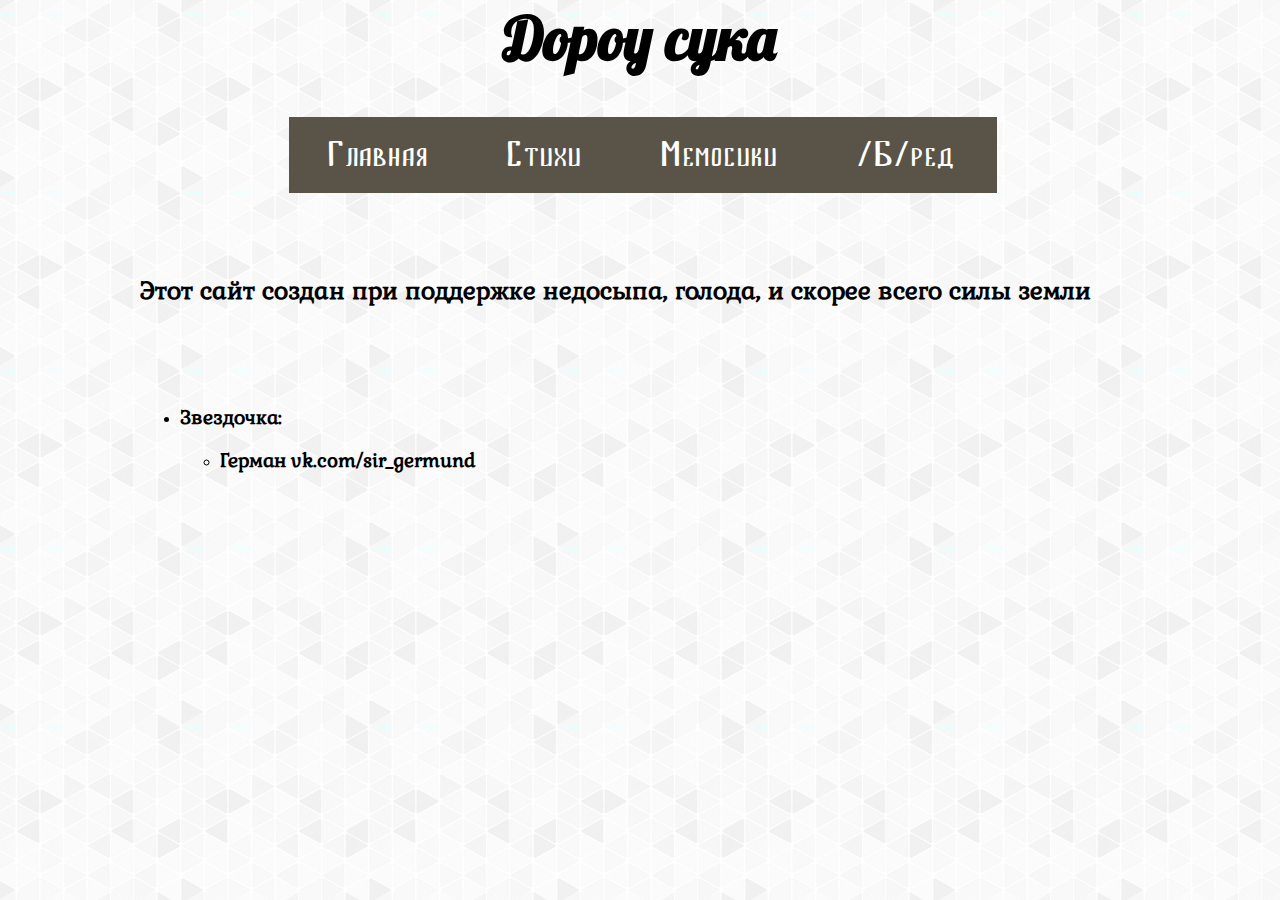
==== index.html @ 402431c6 "remake index" ====
<!DOCTYPE html>
<html>
	<head>
		<meta charset="utf-8">
		<title> Ю.В.Вульф </title>
		<link rel="stylesheet" href="main.css">
		<link rel="shortcut icon" href="img/icon.png" type="image/png">
	</head>
	<body>
		<h1> Дороу сука </h1>
		<nav>
			<ul class="menuul">
				<li class="menuli"> <a href="home.html">Главная</a> </li>
				<li class="menuli"> <a href="biograthy.html">Стихи</a> </li>
				<li class="menuli"> <a href="work.html">Мемосики</a> </li>
				<li class="menuli"> <a href="sources.html">/Б/ред</a> </li>
			</ul>
		</nav>
		<div>
			<h2 class="text" id="h2m"> Этот сайт создан при поддержке недосыпа, голода, и скорее всего силы земли </h2>
			<ul>
				<li>
					<h3 class="text"> Звездочка:  </h3>
					<ul>
						<li>
							<h3 class="text"> Герман vk.com/sir_germund </h3>
						</li>
					</ul>
				</li>
			</ul>
		</div>
	</body>
</html>
---- main.css ----
html {
	position: relative;
    min-height: 100%;
}
body {
	background-image: url(img/bgpattern.png);
	margin: 0 0 20px;
}
@font-face {
	font-family: lobster;
	src: url(fonts/Lobster-Regular.ttf);
}
@font-face {
	font-family: bitter;
	src: url(fonts/Bitter-Regular.otf);
}
@font-face {
	font-family: bemount;
	src: url(fonts/Bemount.otf);
}
@font-face {
	font-family: gabriela;
	src: url(fonts/Gabriela-Regular.ttf);
}
nav {
	text-align: center;
	margin: 0 auto;
	margin-top: 60px;
	margin-bottom: 100px;
	width: 1000px;
}
.menuul{
	list-style: none;
	margin: 0;
	padding-left: 0;
	
}
.menuli{
	display: inline-block;
	margin-right: -5px;
}
a {
	text-decoration: none;
	font-family: bemount, serif;
	font-size: 35px;
	color: white;
	padding: 20px 40px;
	background-color: #595447;
	transition-duration: 1s;
}
a:hover {
	background-color: #A69B84;
}
h1 {
	font-family:  lobster, sans-serif;
	font-size: 60px;
	text-align: center;
	margin: 0 auto;
	width: 1000px;
}
#h2m {
	margin-bottom: 100px;
}
.text {
	font-family: gabriela, serif;
	text-align: left;
}
.text2 {
	font-family: bitter, serif;
	text-align: left;
}
div {
	margin: 0 auto;
	width: 1000px;
	text-align: center;
	margin-bottom: 200px;
}
img {
	float: left;
	margin-right: 40px;
}
table {
	background-image: url(img/tablebg.png);
    border: 2px solid black;
    margin-bottom: 0.5em;
    padding: .4em;
    font-size: 20px;
    width: 100%;
    vertical-align: middle;
    text-align: center;
    line-height: 2em;
	border-collapse: collapse;
	margin-bottom: 60px;
	font-family: bitter, serif;
}
caption {
	background-image: url(img/tablebg.png);
	font-size: 20px;
	font-weight: bold;
	border: 2px solid black;
	border-bottom: 0px solid black;
}
th {
	border: 1px solid black;
}
td {
	border: 1px solid black;
	text-align: left;
	padding-left: 10px;
}
p {
	font-family: gabriela, serif;
	font-size: 20px;
	text-align: left;
	text-indent: 40px;
}
.formula {
	width: 20%;
	height: 20%;
}
.li2 {
	list-style: none;
}
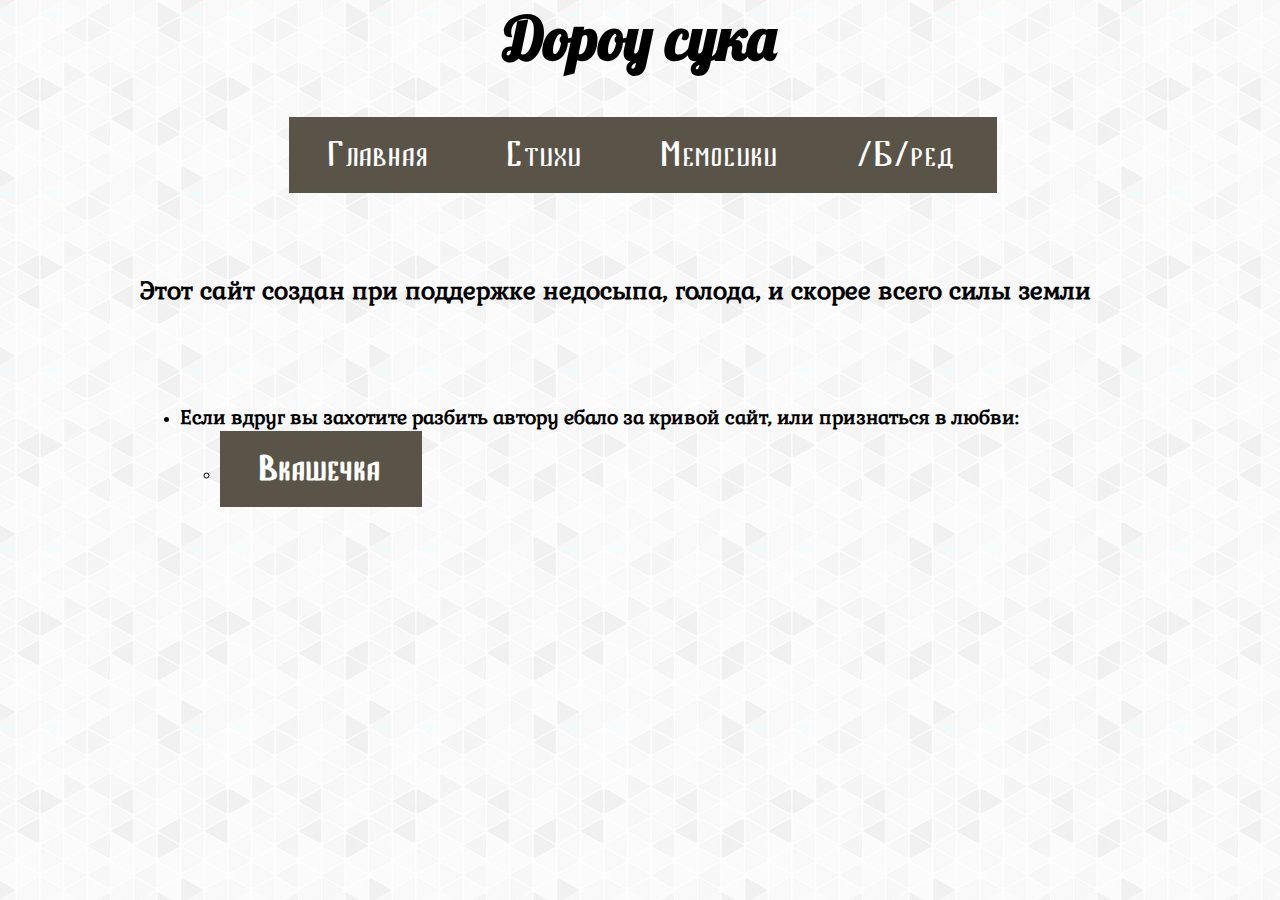
==== commit ea28d9cd: "add vk" ====
--- a/index.html
+++ b/index.html
@@ -20,10 +20,10 @@
 			<h2 class="text" id="h2m"> Этот сайт создан при поддержке недосыпа, голода, и скорее всего силы земли </h2>
 			<ul>
 				<li>
-					<h3 class="text"> Звездочка:  </h3>
+					<h3 class="text"> Если вдруг вы захотите разбить автору ебало за кривой сайт, или признаться в любви: </h3>
 					<ul>
 						<li>
-							<h3 class="text"> Герман vk.com/sir_germund </h3>
+							<h3 class="text"> <a href="vk.com/sir_germund">Вкашечка</a> </h3>
 						</li>
 					</ul>
 				</li>
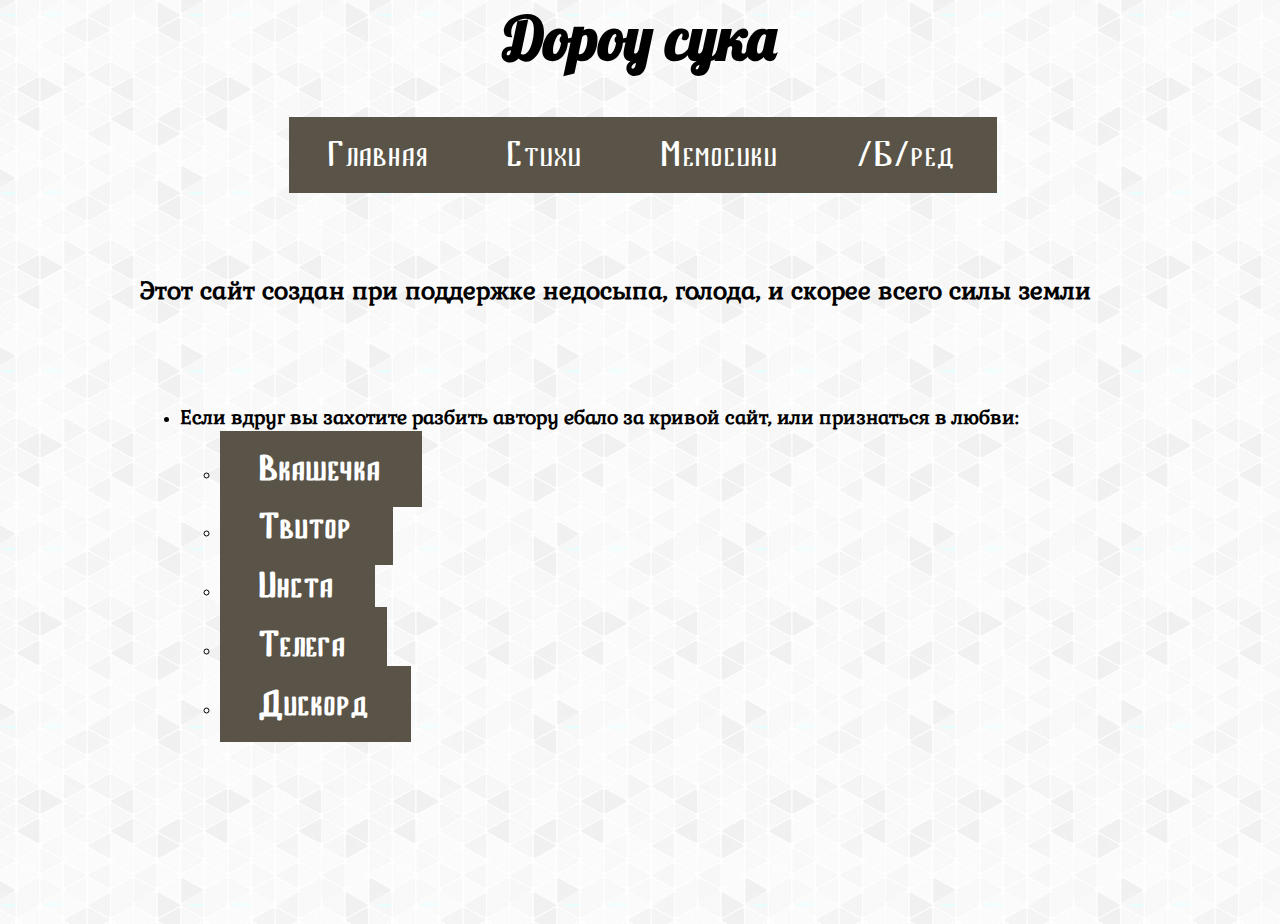
==== commit ea22ffa3: "added broken links for social" ====
--- a/index.html
+++ b/index.html
@@ -25,6 +25,18 @@
 						<li>
 							<h3 class="text"> <a href="vk.com/sir_germund">Вкашечка</a> </h3>
 						</li>
+						<li>
+							<h3 class="text"> <a href="vk.com/sir_germund">Твитор</a> </h3>
+						</li>
+						<li>
+							<h3 class="text"> <a href="vk.com/sir_germund">Инста</a> </h3>
+						</li>
+						<li>
+							<h3 class="text"> <a href="vk.com/sir_germund">Телега</a> </h3>
+						</li>
+						<li>
+							<h3 class="text"> <a href="vk.com/sir_germund">Дискорд</a> </h3>
+						</li>
 					</ul>
 				</li>
 			</ul>
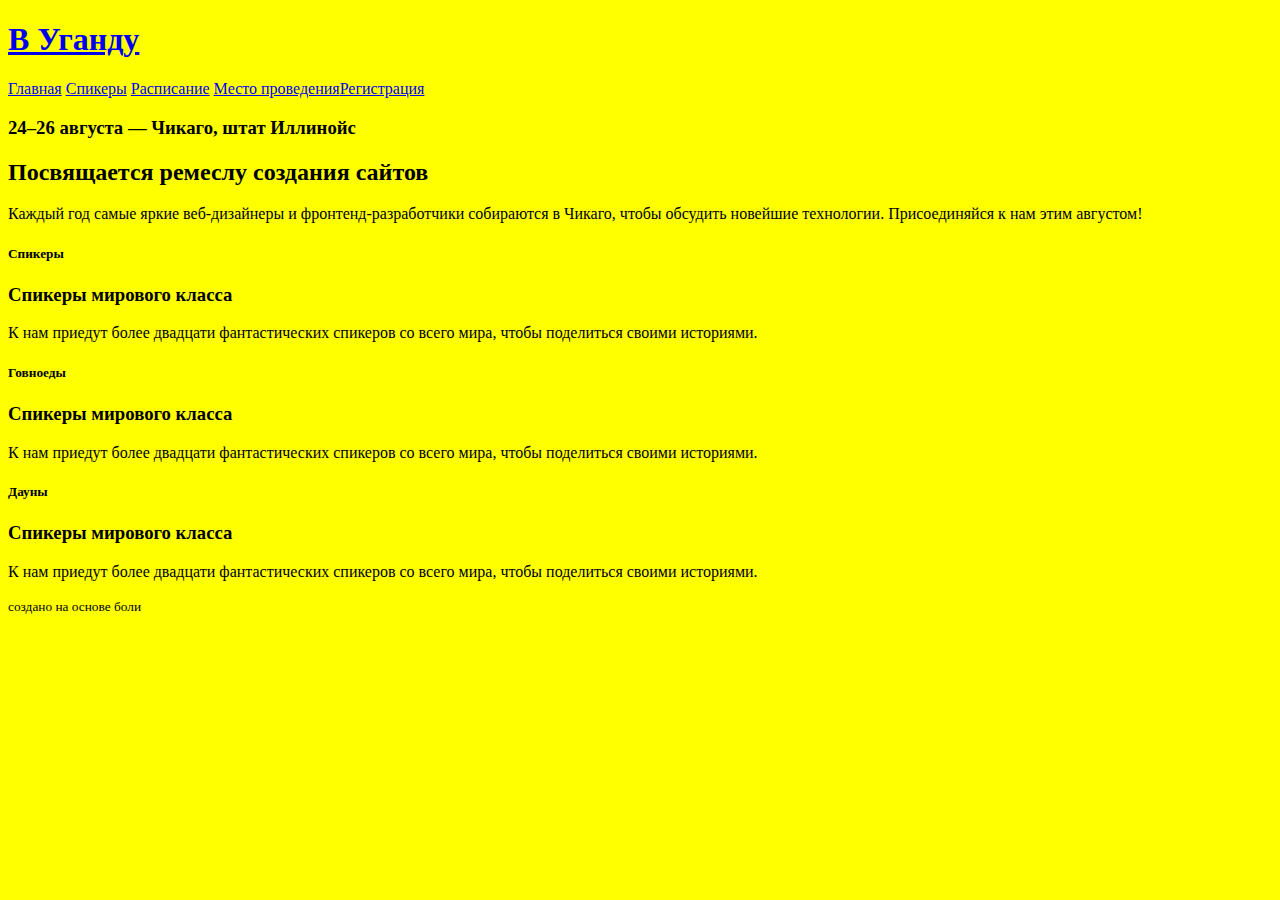
==== commit d157369e: "111" ====
--- a/index.html
+++ b/index.html
@@ -1,45 +1,58 @@
 <!DOCTYPE html>
-<html>
+<html lang="ru">
 	<head>
 		<meta charset="utf-8">
-		<title> Ю.В.Вульф </title>
-		<link rel="stylesheet" href="main.css">
-		<link rel="shortcut icon" href="img/icon.png" type="image/png">
+		<title>Уганда будет моей</title>
+		<link rel="shortcut icon" type="image/png" href="assets/img/icon.png">
+		<link rel="stylesheet" href="assets/stylesheets/main.css">
 	</head>
 	<body>
-		<h1> Дороу сука </h1>
-		<nav>
-			<ul class="menuul">
-				<li class="menuli"> <a href="home.html">Главная</a> </li>
-				<li class="menuli"> <a href="biograthy.html">Стихи</a> </li>
-				<li class="menuli"> <a href="work.html">Мемосики</a> </li>
-				<li class="menuli"> <a href="sources.html">/Б/ред</a> </li>
-			</ul>
-		</nav>
-		<div>
-			<h2 class="text" id="h2m"> Этот сайт создан при поддержке недосыпа, голода, и скорее всего силы земли </h2>
-			<ul>
-				<li>
-					<h3 class="text"> Если вдруг вы захотите разбить автору ебало за кривой сайт, или признаться в любви: </h3>
-					<ul>
-						<li>
-							<h3 class="text"> <a href="vk.com/sir_germund">Вкашечка</a> </h3>
-						</li>
-						<li>
-							<h3 class="text"> <a href="vk.com/sir_germund">Твитор</a> </h3>
-						</li>
-						<li>
-							<h3 class="text"> <a href="vk.com/sir_germund">Инста</a> </h3>
-						</li>
-						<li>
-							<h3 class="text"> <a href="vk.com/sir_germund">Телега</a> </h3>
-						</li>
-						<li>
-							<h3 class="text"> <a href="vk.com/sir_germund">Дискорд</a> </h3>
-						</li>
-					</ul>
-				</li>
-			</ul>
-		</div>
+		<header>
+			<h1><a href = "index.html">В Уганду</a></h1>
+			<nav>
+				<a href="index.html">Главная</a>
+				<a href="speakers.html">Спикеры</a>
+				<a href="schedule.html">Расписание</a>
+				<a href="venue.html">Место проведения</a><a href="register.html">Регистрация</a>
+			</nav>
+			<h3>24&ndash;26 августа &mdash; Чикаго, штат Иллинойс</h3>
+		</header>
+		<section>
+			<h2>Посвящается ремеслу создания сайтов</h2>
+			<p>Каждый год самые яркие веб-дизайнеры и фронтенд-разработчики собираются в Чикаго, чтобы обсудить новейшие технологии. Присоединяйся к нам этим августом!</p>
+		</section>
+		<section>
+			<section>
+				<h5>Спикеры</h5>
+				<h3>Спикеры мирового класса</h3>
+				<p>К нам приедут более двадцати фантастических спикеров со всего мира, чтобы поделиться своими историями.</p>
+			</section>
+			<section>
+				<h5>Говноеды</h5>
+				<h3>Спикеры мирового класса</h3>
+				<p>К нам приедут более двадцати фантастических спикеров со всего мира, чтобы поделиться своими историями.</p>
+			</section>
+			<section>
+				<h5>Дауны</h5>
+				<h3>Спикеры мирового класса</h3>
+				<p>К нам приедут более двадцати фантастических спикеров со всего мира, чтобы поделиться своими историями.</p>
+			</section>
+		</section>
+		<footer>
+			<small>создано на основе боли</small>
+		</footer>
+		<!-- <header>
+			<h1 style="background-color: black; color: yellow;"> Сайт величайшего </h1>
+			<nav>
+				<div> 
+					<a href="old/index.html">старый сайтик</a>
+					<a href="assets/img/icon.png">ПРОХОД В УГАНДУ</a>
+				</div>
+			</nav>
+			<h2 style="background-color: black; color: white; margin: center;">ЧЭ ЭС ВЭ</h2>
+		</header>
+		<h1>Гавно из залупы лезет не больно охотно</h1>
+		<p>Но я уверен, я справлюсь</p>
+		<footer style="background-color: yellow; color: black">создано на основе боли</footer> -->
 	</body>
 </html>--- a/assets/stylesheets/main.css
+++ b/assets/stylesheets/main.css
@@ -0,0 +1,4 @@
+body {
+	background-color: yellow;
+	/*background-image: url(../img/christmas-dark.png);*/
+}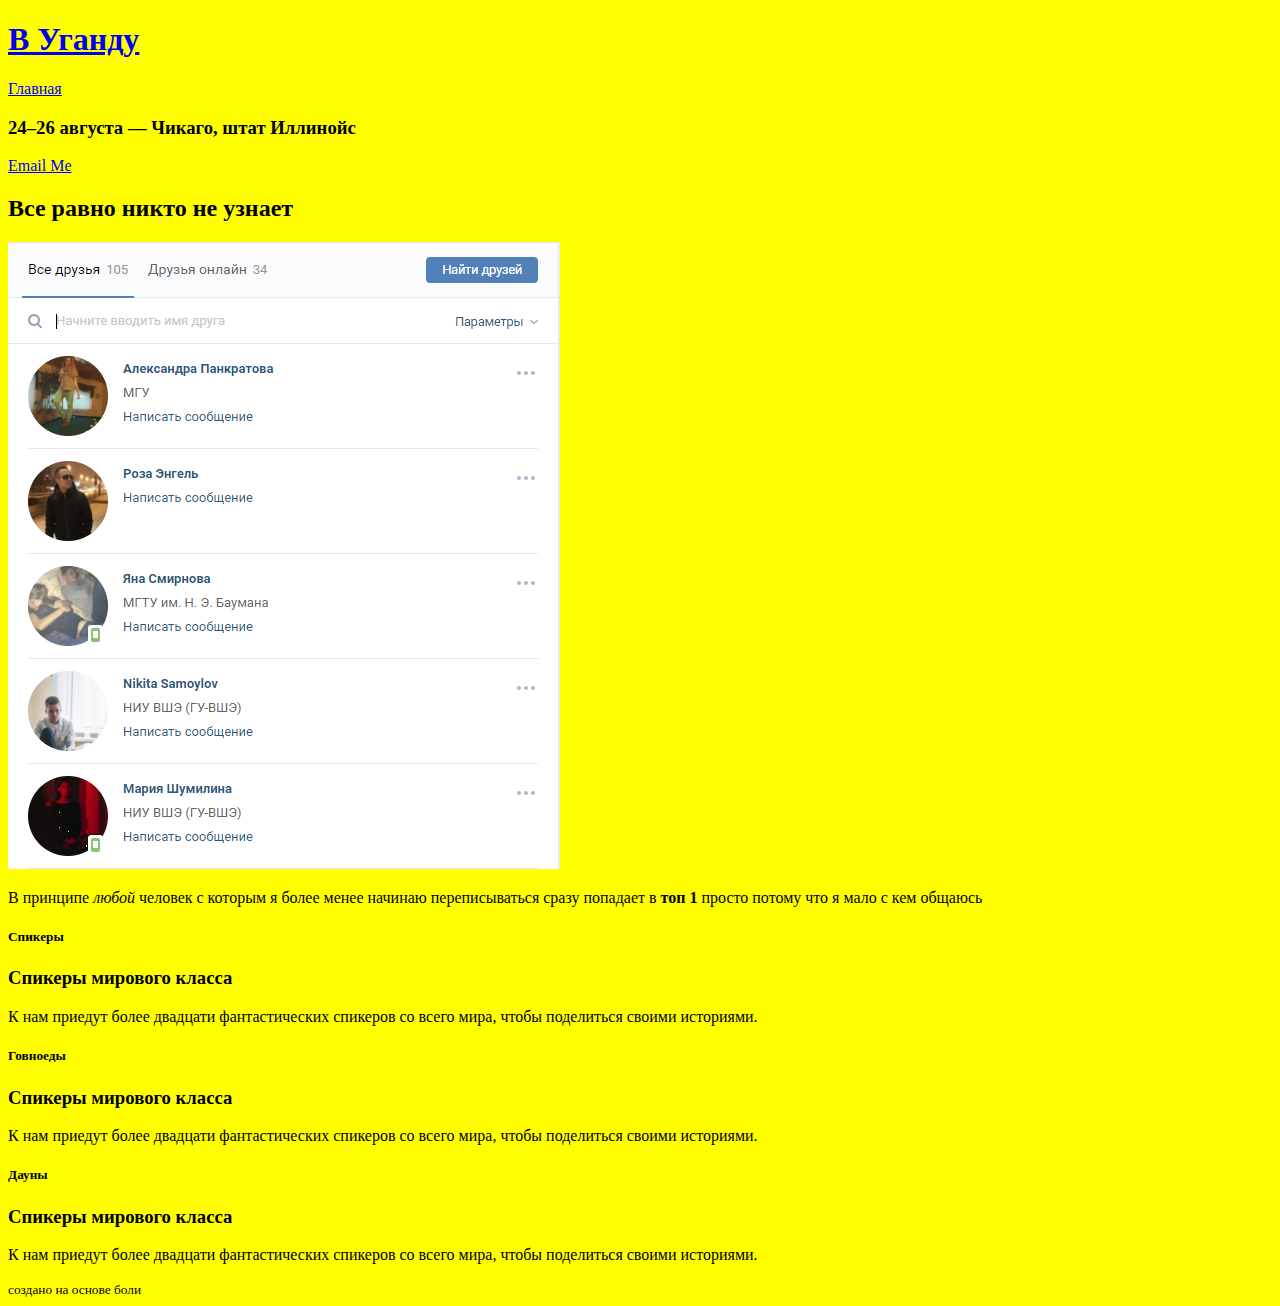
==== commit 8555833c: "added uganda video" ====
--- a/index.html
+++ b/index.html
@@ -8,19 +8,18 @@
 	</head>
 	<body>
 		<header>
-			<h1><a href = "index.html">В Уганду</a></h1>
+			<h1><a href = "uganda.html">В Уганду</a></h1>
 			<nav>
 				<a href="index.html">Главная</a>
-				<a href="speakers.html">Спикеры</a>
-				<a href="schedule.html">Расписание</a>
-				<a href="venue.html">Место проведения</a><a href="register.html">Регистрация</a>
 			</nav>
 			<h3>24&ndash;26 августа &mdash; Чикаго, штат Иллинойс</h3>
+			<a href="mailto:sirgermund@gmail.com?subject=Reaching%20Out&body=How%20are%20you">Email Me</a>
 		</header>
-		<section>
-			<h2>Посвящается ремеслу создания сайтов</h2>
-			<p>Каждый год самые яркие веб-дизайнеры и фронтенд-разработчики собираются в Чикаго, чтобы обсудить новейшие технологии. Присоединяйся к нам этим августом!</p>
-		</section>
+		<aside>
+			<h2>Все равно никто не узнает</h2>
+			<img src="assets/img/vktop.png">
+			<p>В принципе <i>любой</i> человек с которым я более менее начинаю переписываться сразу попадает в <b>топ 1</b> просто потому что я мало с кем общаюсь</p>
+		</aside>
 		<section>
 			<section>
 				<h5>Спикеры</h5>
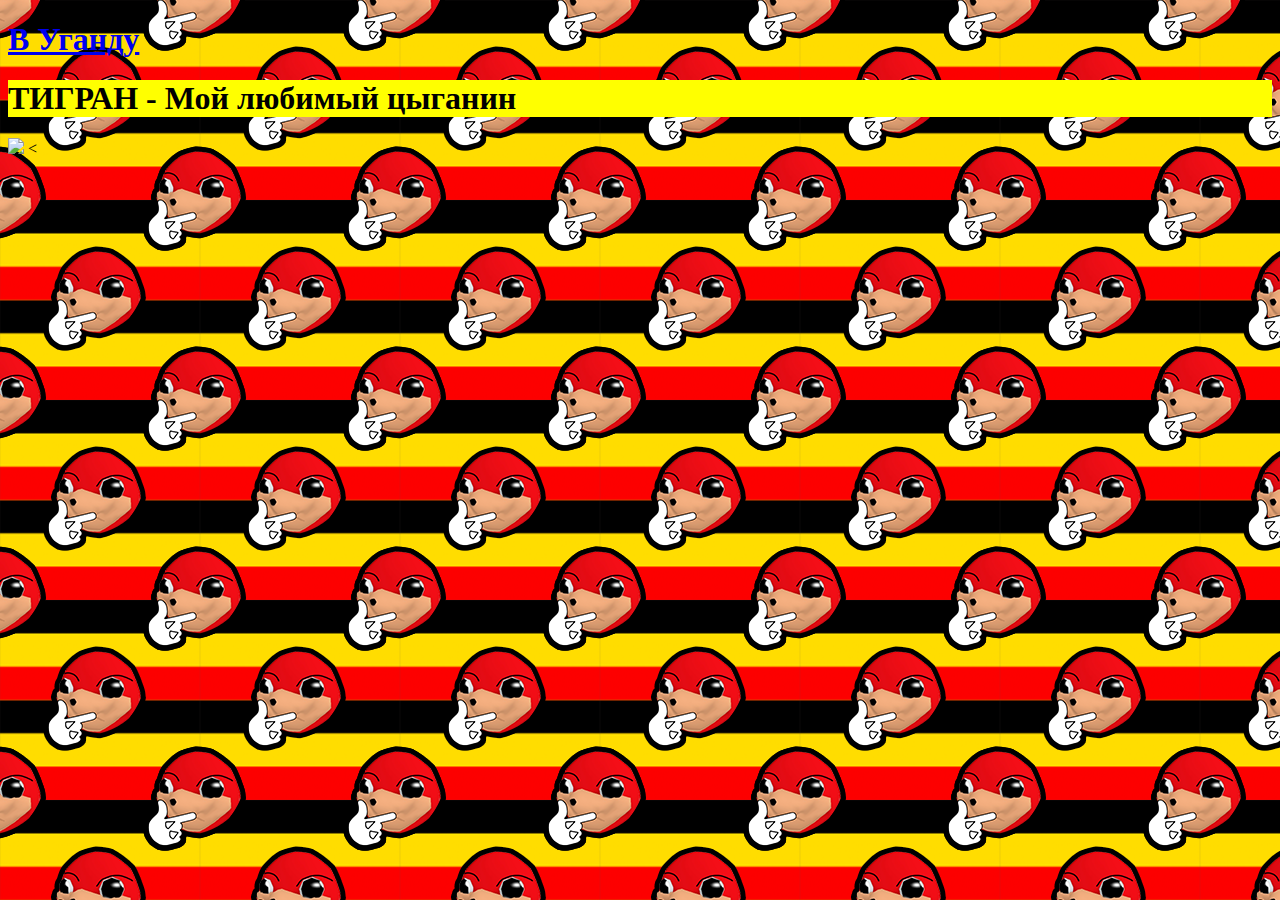
==== commit a639f153: "111" ====
--- a/index.html
+++ b/index.html
@@ -9,7 +9,11 @@
 	<body>
 		<header>
 			<h1><a href = "uganda.html">В Уганду</a></h1>
-			<nav>
+		</header>
+		<h1 style="background-color: yellow"><b>ТИГРАН - Мой любимый цыганин</b></h1>
+		<img src="https://pp.userapi.com/c626121/v626121906/2203b/wXEtkYBvpI4.jpg">
+		<
+			<!-- <nav>
 				<a href="index.html">Главная</a>
 			</nav>
 			<h3>24&ndash;26 августа &mdash; Чикаго, штат Иллинойс</h3>
@@ -17,7 +21,7 @@
 		</header>
 		<aside>
 			<h2>Все равно никто не узнает</h2>
-			<img src="assets/img/vktop.png">
+			 <img src="assets/img/vktop.png"> 
 			<p>В принципе <i>любой</i> человек с которым я более менее начинаю переписываться сразу попадает в <b>топ 1</b> просто потому что я мало с кем общаюсь</p>
 		</aside>
 		<section>
@@ -39,7 +43,7 @@
 		</section>
 		<footer>
 			<small>создано на основе боли</small>
-		</footer>
+		</footer> -->
 		<!-- <header>
 			<h1 style="background-color: black; color: yellow;"> Сайт величайшего </h1>
 			<nav>
--- a/assets/stylesheets/main.css
+++ b/assets/stylesheets/main.css
@@ -1,4 +1,3 @@
 body {
-	background-color: yellow;
-	/*background-image: url(../img/christmas-dark.png);*/
+	background-image: url(../img/bgpattern.png);
 }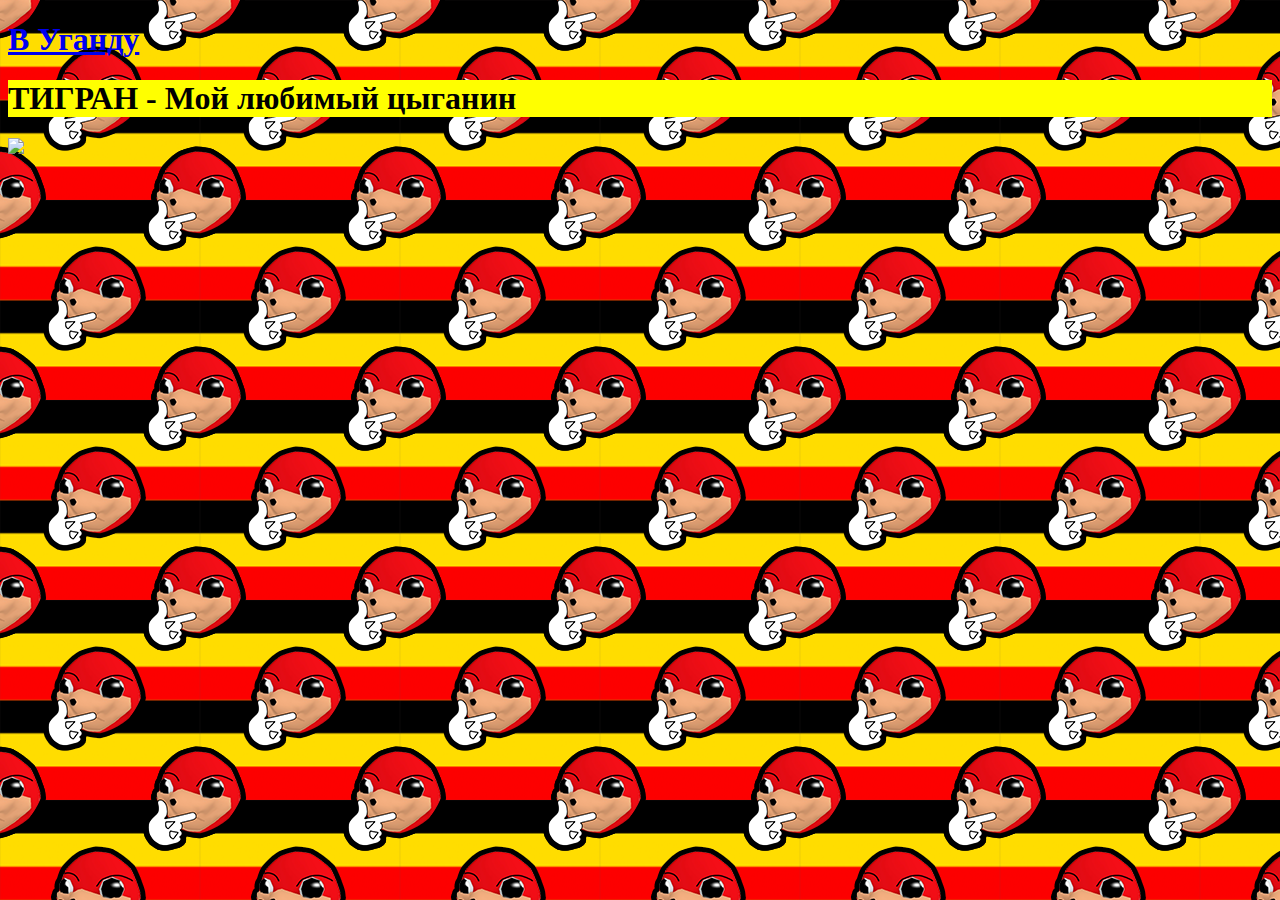
==== commit 225fd3d4: "111" ====
--- a/index.html
+++ b/index.html
@@ -12,7 +12,6 @@
 		</header>
 		<h1 style="background-color: yellow"><b>ТИГРАН - Мой любимый цыганин</b></h1>
 		<img src="https://pp.userapi.com/c626121/v626121906/2203b/wXEtkYBvpI4.jpg">
-		<
 			<!-- <nav>
 				<a href="index.html">Главная</a>
 			</nav>
